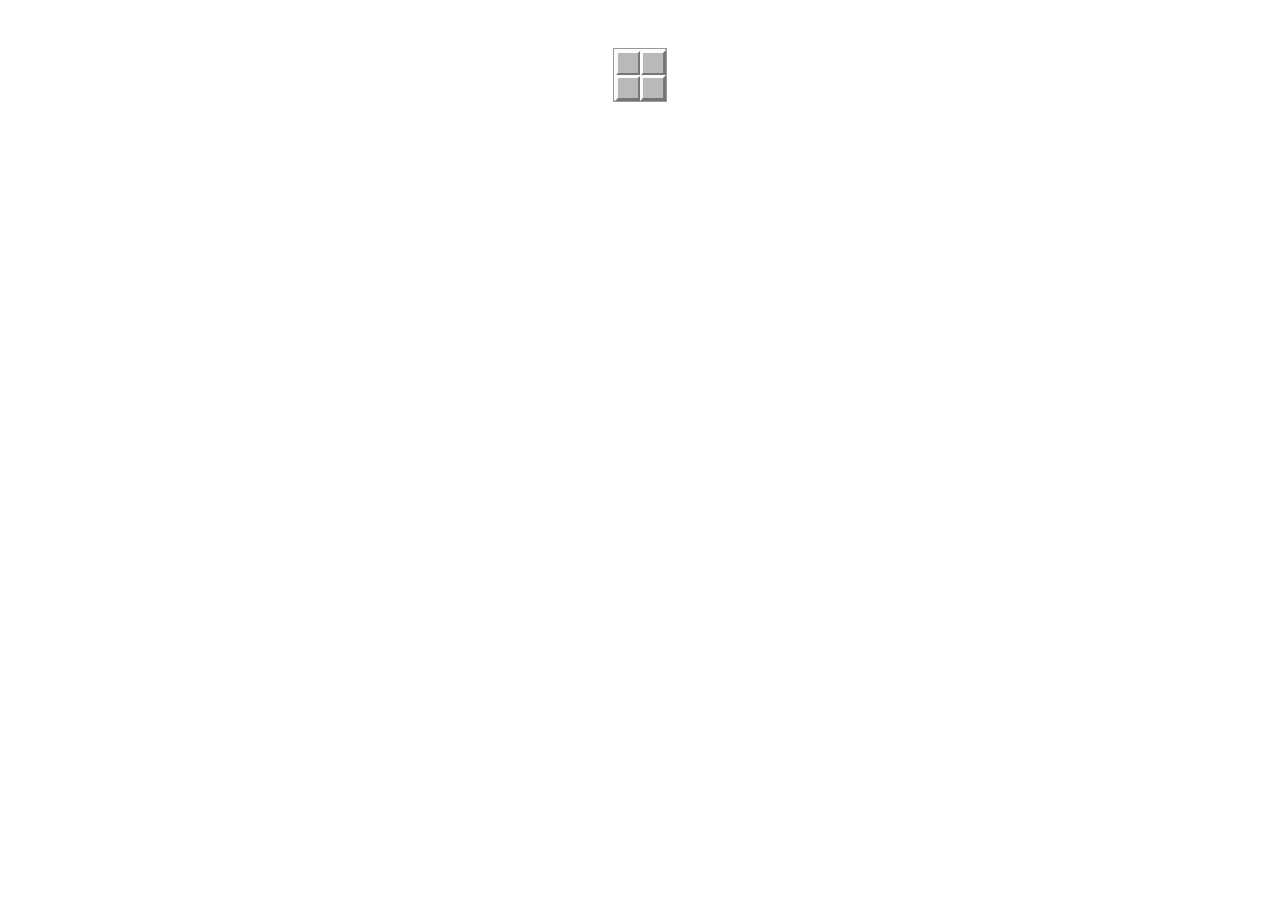
==== 04-Front-End/06-Javascript-Advanced/02-Minesweeper/index.html @ 25f956ec "Merge branch 'master' of github.com:lewagon/promo-4-challenges" ====
<!DOCTYPE html>
<html lang="en">
<head>
  <meta charset="utf-8">
  <meta http-equiv="X-UA-Compatible" content="IE=edge">
  <meta name="viewport" content="width=device-width, initial-scale=1">
  <title>Minesweeper</title>
  <link rel="stylesheet" href="minesweeper.css">
</head>
<body>
  <table id="minesweeper">
    <!-- Dear Student, would you write a bunch of HTML here or generate
         a big array of tiles, or do it via JavaScript? -->
    <tr>
      <td class="unopened"></td>
      <td class="unopened"></td>
    </tr>
    <tr>
      <td class="unopened"></td>
      <td class="unopened"></td>
    </tr>
  </table>

  <!-- Including jQuery from the Google CDN -->
  <script src="//ajax.googleapis.com/ajax/libs/jquery/1.11.0/jquery.min.js"></script>

  <!-- Including your code -->
  <script type="text/javascript" src="minesweeper.js"></script>
</body>
</html>
---- 04-Front-End/06-Javascript-Advanced/02-Minesweeper/minesweeper.css ----
/* CSS classes you can use on your table td to display the relevant tile */
td.unopened {
  background: url('img/unopened.svg');
  cursor: pointer;
}
td.opened {
  background: url('img/opened.svg');
}
td.flagged {
  background: url('img/flag.svg');
}
td.question {
  background: url('img/question.svg');
}
td.mine {
  background: url('img/mine.png');
}
td.mine-neighbour-1 {
  background: url('img/1.svg');
}
td.mine-neighbour-2 {
  background: url('img/2.svg');
}
td.mine-neighbour-3 {
  background: url('img/3.svg');
}
td.mine-neighbour-4 {
  background: url('img/4.svg');
}
td.mine-neighbour-5 {
  background: url('img/5.svg');
}
td.mine-neighbour-6 {
  background: url('img/6.svg');
}
td.mine-neighbour-7 {
  background: url('img/7.svg');
}
td.mine-neighbour-8 {
  background: url('img/8.svg');
}

/* Positionning the Minesweep table and make sure the cells are square */
table#minesweeper {
  margin: auto;
  margin-top: 3em;
  border: 1px solid #999;
  border-collapse: collapse;
}
table#minesweeper td {
  width: 24px;
  height: 24px;
  background-size: cover;
}
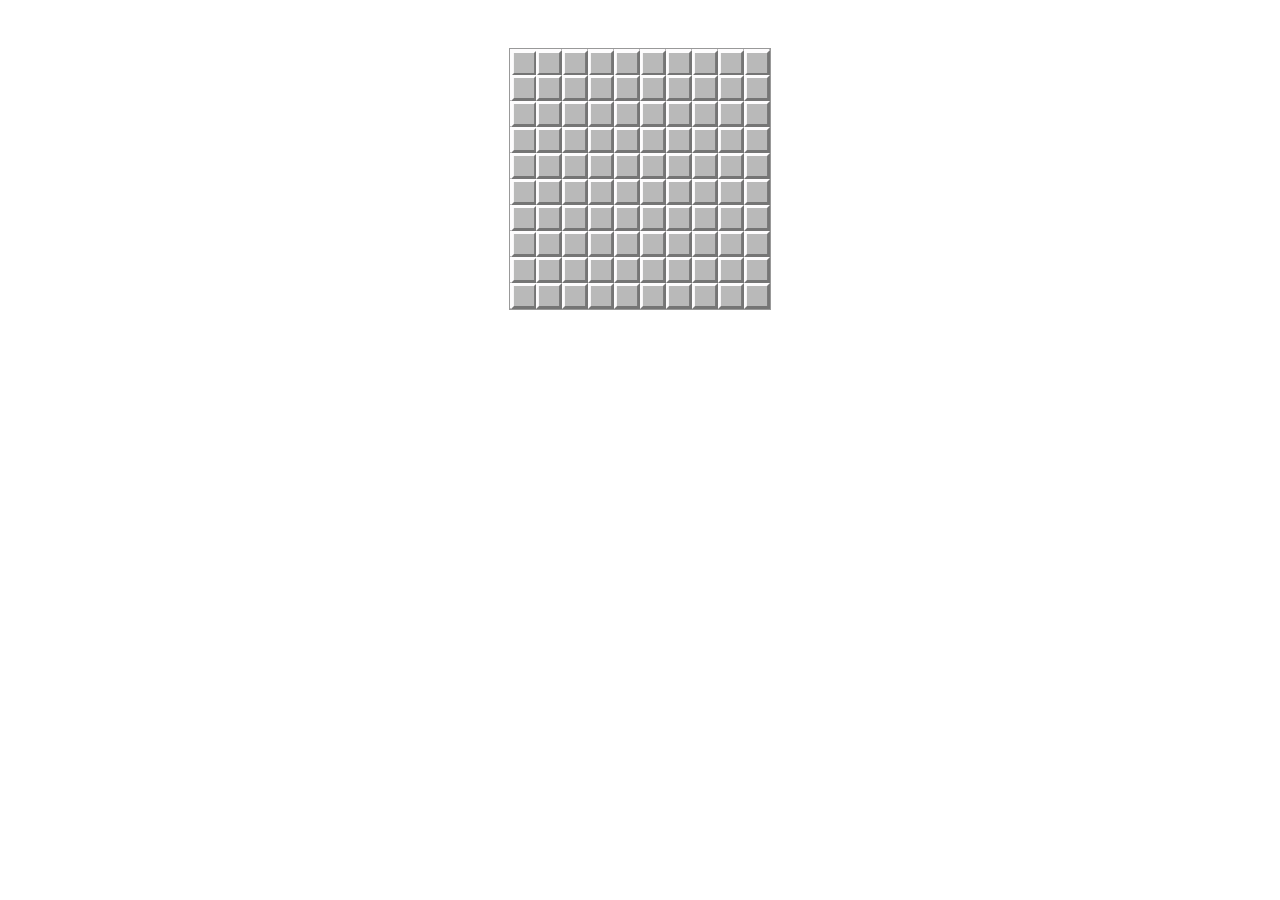
==== commit 10c9a84d: "minesweeper game" ====
--- a/04-Front-End/06-Javascript-Advanced/02-Minesweeper/index.html
+++ b/04-Front-End/06-Javascript-Advanced/02-Minesweeper/index.html
@@ -7,18 +7,12 @@
   <title>Minesweeper</title>
   <link rel="stylesheet" href="minesweeper.css">
 </head>
-<body>
+<body oncontextmenu="return false;">
   <table id="minesweeper">
     <!-- Dear Student, would you write a bunch of HTML here or generate
          a big array of tiles, or do it via JavaScript? -->
-    <tr>
-      <td class="unopened"></td>
-      <td class="unopened"></td>
-    </tr>
-    <tr>
-      <td class="unopened"></td>
-      <td class="unopened"></td>
-    </tr>
+
+
   </table>
 
   <!-- Including jQuery from the Google CDN -->
@@ -27,4 +21,4 @@
   <!-- Including your code -->
   <script type="text/javascript" src="minesweeper.js"></script>
 </body>
-</html>
+</html>